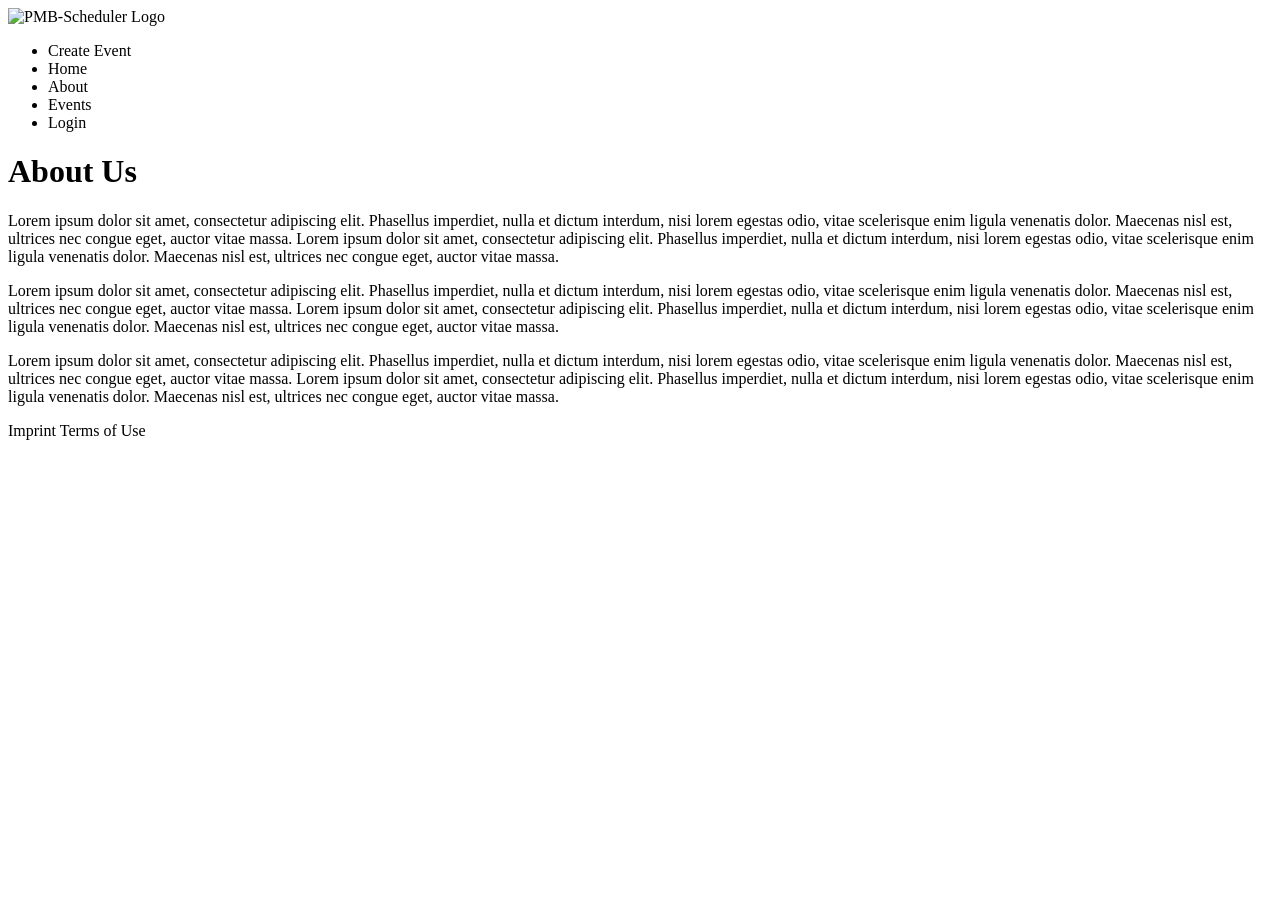
==== src/main/resources/templates/about.html @ dfef3fa6 "register and login works now :) create-event.html can only be accessed by admin and is also hidden i" ====
<!DOCTYPE html>
<html lang="en" xmlns:th="http://www.thymeleaf.org">
<head>
    <meta charset="UTF-8">
    <meta name="viewport" content="width=device-width, initial-scale=1.0">
    <title>About | PMB-Scheduler</title>
    <link rel="icon" type="image/svg+xml" th:href="@{/img/favicon.svg}">
    <link rel="stylesheet" th:href="@{/css/styles.css}">
</head>
<body>
<header>
    <div class="logo">
        <img th:src="@{/img/logo.png}" alt="PMB-Scheduler Logo">
    </div>
    <nav>
        <ul>
            <li th:if="${roles.contains('ADMIN')}"><a th:href="@{/create-event}" class="create-event">Create Event</a></li>
            <li><a th:href="@{/}">Home</a></li>
            <li><a th:href="@{/about}">About</a></li>
            <li><a th:href="@{/events}">Events</a></li>
            <li><a th:href="@{/login}" class="login">Login</a></li>
        </ul>
    </nav>
</header>
<main>
    <div class="content-container">
        <h1>About Us</h1>
        <p>Lorem ipsum dolor sit amet, consectetur adipiscing elit. Phasellus imperdiet, nulla et dictum interdum, nisi lorem egestas odio, vitae scelerisque enim ligula venenatis dolor. Maecenas nisl est, ultrices nec congue eget, auctor vitae massa. Lorem ipsum dolor sit amet, consectetur adipiscing elit. Phasellus imperdiet, nulla et dictum interdum, nisi lorem egestas odio, vitae scelerisque enim ligula venenatis dolor. Maecenas nisl est, ultrices nec congue eget, auctor vitae massa.</p>
        <p>Lorem ipsum dolor sit amet, consectetur adipiscing elit. Phasellus imperdiet, nulla et dictum interdum, nisi lorem egestas odio, vitae scelerisque enim ligula venenatis dolor. Maecenas nisl est, ultrices nec congue eget, auctor vitae massa. Lorem ipsum dolor sit amet, consectetur adipiscing elit. Phasellus imperdiet, nulla et dictum interdum, nisi lorem egestas odio, vitae scelerisque enim ligula venenatis dolor. Maecenas nisl est, ultrices nec congue eget, auctor vitae massa.</p>
        <p>Lorem ipsum dolor sit amet, consectetur adipiscing elit. Phasellus imperdiet, nulla et dictum interdum, nisi lorem egestas odio, vitae scelerisque enim ligula venenatis dolor. Maecenas nisl est, ultrices nec congue eget, auctor vitae massa. Lorem ipsum dolor sit amet, consectetur adipiscing elit. Phasellus imperdiet, nulla et dictum interdum, nisi lorem egestas odio, vitae scelerisque enim ligula venenatis dolor. Maecenas nisl est, ultrices nec congue eget, auctor vitae massa.</p>
    </div>
</main>
<footer>
    <div class="footer-link">
        <a th:href="@{/imprint}">Imprint</a>
        <a th:href="@{/terms-of-use}">Terms of Use</a>
    </div>
</footer>
</body>
</html>
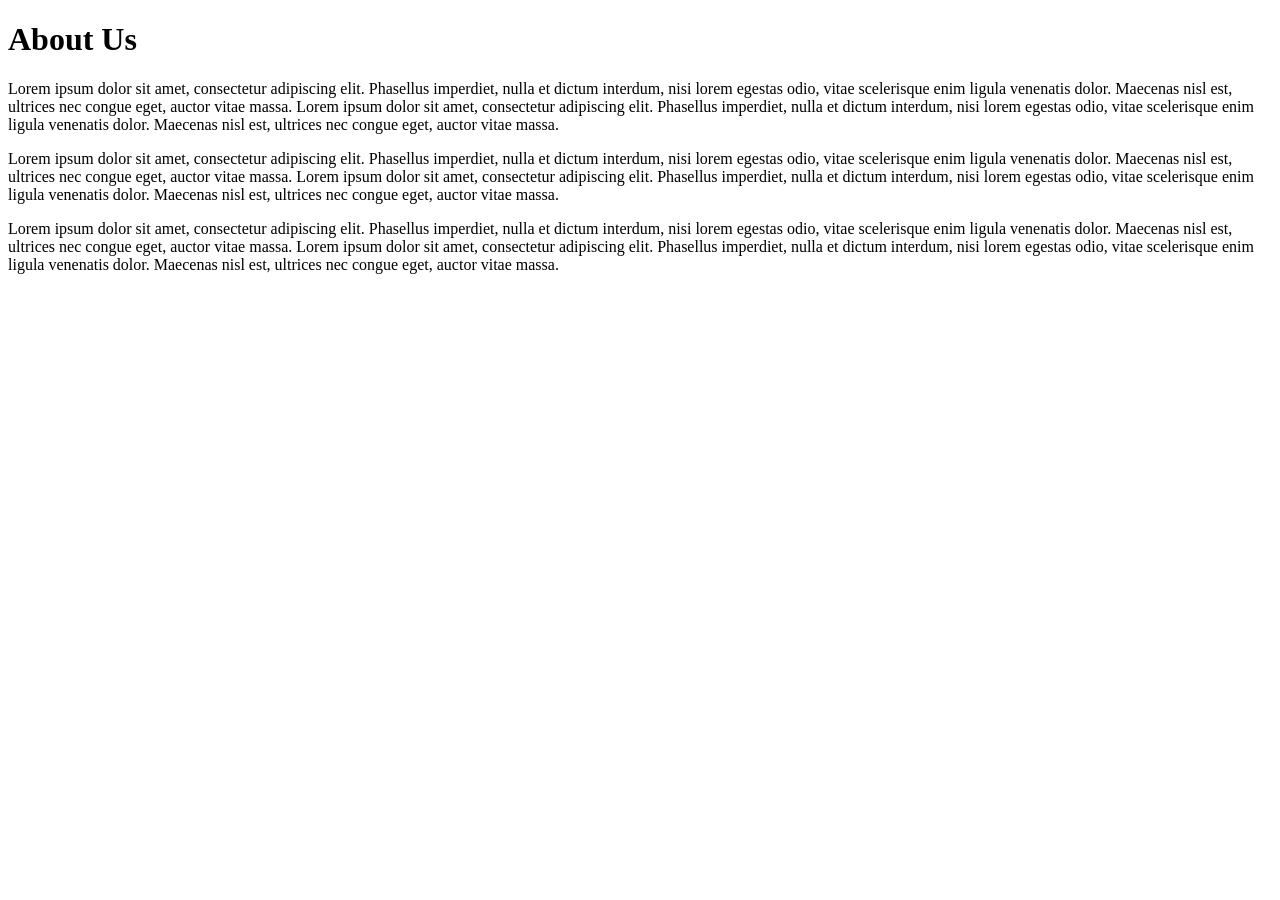
==== commit 5856bb03: "create thymeleaf fragments and edit security conf" ====
--- a/src/main/resources/templates/about.html
+++ b/src/main/resources/templates/about.html
@@ -8,19 +8,7 @@
     <link rel="stylesheet" th:href="@{/css/styles.css}">
 </head>
 <body>
-<header>
-    <div class="logo">
-        <img th:src="@{/img/logo.png}" alt="PMB-Scheduler Logo">
-    </div>
-    <nav>
-        <ul>
-            <li th:if="${roles.contains('ADMIN')}"><a th:href="@{/create-event}" class="create-event">Create Event</a></li>
-            <li><a th:href="@{/}">Home</a></li>
-            <li><a th:href="@{/about}">About</a></li>
-            <li><a th:href="@{/events}">Events</a></li>
-            <li><a th:href="@{/login}" class="login">Login</a></li>
-        </ul>
-    </nav>
+<header th:replace="~{fragments/header :: header}">
 </header>
 <main>
     <div class="content-container">
@@ -30,11 +18,7 @@
         <p>Lorem ipsum dolor sit amet, consectetur adipiscing elit. Phasellus imperdiet, nulla et dictum interdum, nisi lorem egestas odio, vitae scelerisque enim ligula venenatis dolor. Maecenas nisl est, ultrices nec congue eget, auctor vitae massa. Lorem ipsum dolor sit amet, consectetur adipiscing elit. Phasellus imperdiet, nulla et dictum interdum, nisi lorem egestas odio, vitae scelerisque enim ligula venenatis dolor. Maecenas nisl est, ultrices nec congue eget, auctor vitae massa.</p>
     </div>
 </main>
-<footer>
-    <div class="footer-link">
-        <a th:href="@{/imprint}">Imprint</a>
-        <a th:href="@{/terms-of-use}">Terms of Use</a>
-    </div>
+<footer th:replace="~{fragments/footer :: footer}">
 </footer>
 </body>
 </html>
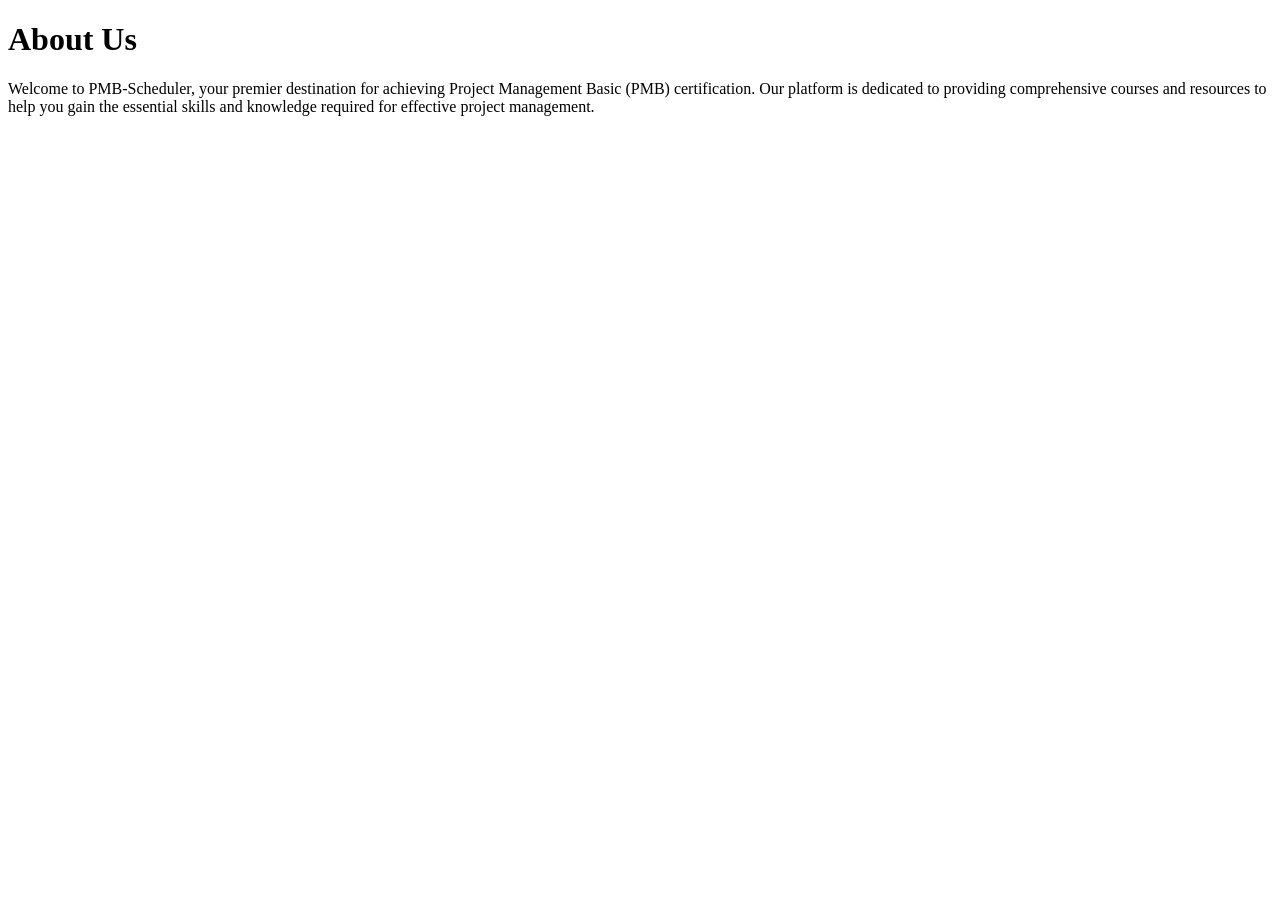
==== commit dab68aaf: "Update about.html" ====
--- a/src/main/resources/templates/about.html
+++ b/src/main/resources/templates/about.html
@@ -6,16 +6,19 @@
     <title>About | PMB-Scheduler</title>
     <link rel="icon" type="image/svg+xml" th:href="@{/img/favicon.svg}">
     <link rel="stylesheet" th:href="@{/css/styles.css}">
+    <link href="https://fonts.cdnfonts.com/css/satoshi" rel="stylesheet">
 </head>
 <body>
 <header th:replace="~{fragments/header :: header}">
 </header>
 <main>
-    <div class="content-container">
-        <h1>About Us</h1>
-        <p>Lorem ipsum dolor sit amet, consectetur adipiscing elit. Phasellus imperdiet, nulla et dictum interdum, nisi lorem egestas odio, vitae scelerisque enim ligula venenatis dolor. Maecenas nisl est, ultrices nec congue eget, auctor vitae massa. Lorem ipsum dolor sit amet, consectetur adipiscing elit. Phasellus imperdiet, nulla et dictum interdum, nisi lorem egestas odio, vitae scelerisque enim ligula venenatis dolor. Maecenas nisl est, ultrices nec congue eget, auctor vitae massa.</p>
-        <p>Lorem ipsum dolor sit amet, consectetur adipiscing elit. Phasellus imperdiet, nulla et dictum interdum, nisi lorem egestas odio, vitae scelerisque enim ligula venenatis dolor. Maecenas nisl est, ultrices nec congue eget, auctor vitae massa. Lorem ipsum dolor sit amet, consectetur adipiscing elit. Phasellus imperdiet, nulla et dictum interdum, nisi lorem egestas odio, vitae scelerisque enim ligula venenatis dolor. Maecenas nisl est, ultrices nec congue eget, auctor vitae massa.</p>
-        <p>Lorem ipsum dolor sit amet, consectetur adipiscing elit. Phasellus imperdiet, nulla et dictum interdum, nisi lorem egestas odio, vitae scelerisque enim ligula venenatis dolor. Maecenas nisl est, ultrices nec congue eget, auctor vitae massa. Lorem ipsum dolor sit amet, consectetur adipiscing elit. Phasellus imperdiet, nulla et dictum interdum, nisi lorem egestas odio, vitae scelerisque enim ligula venenatis dolor. Maecenas nisl est, ultrices nec congue eget, auctor vitae massa.</p>
+    <div class="content">
+        <div class="text-right">
+            <div id="div-aboutus">
+                <h1>About Us</h1>
+            </div>
+            <p>Welcome to PMB-Scheduler, your premier destination for achieving Project Management Basic (PMB) certification. Our platform is dedicated to providing comprehensive courses and resources to help you gain the essential skills and knowledge required for effective project management.</p>
+        </div>
     </div>
 </main>
 <footer th:replace="~{fragments/footer :: footer}">
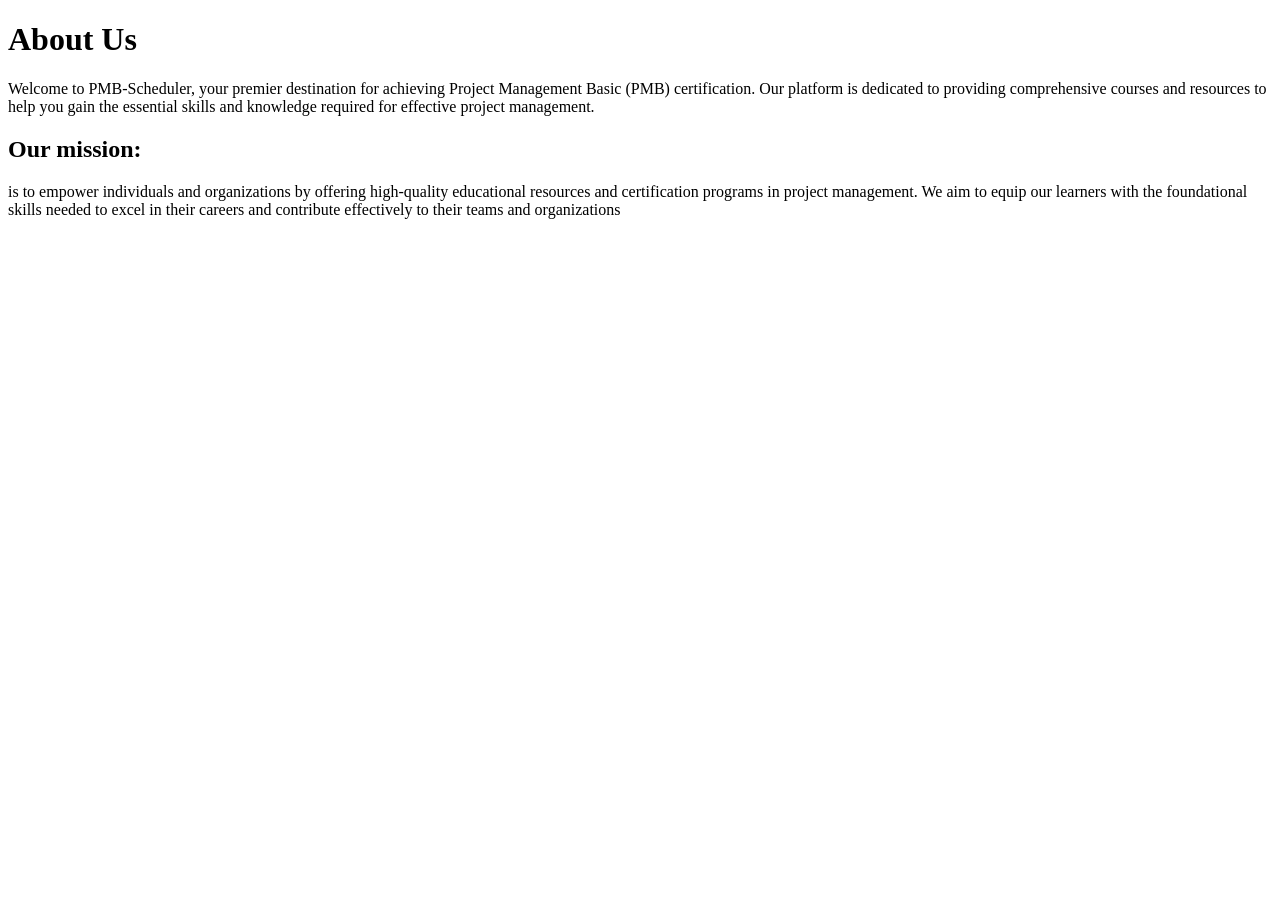
==== commit 0d8c9b43: "ABoutus update" ====
--- a/src/main/resources/templates/about.html
+++ b/src/main/resources/templates/about.html
@@ -18,9 +18,21 @@
                 <h1>About Us</h1>
             </div>
             <p>Welcome to PMB-Scheduler, your premier destination for achieving Project Management Basic (PMB) certification. Our platform is dedicated to providing comprehensive courses and resources to help you gain the essential skills and knowledge required for effective project management.</p>
+
+            <h2>Our mission:</h2> <p>is to empower individuals and organizations by offering high-quality educational resources and certification programs in project management. We aim to equip our learners with the foundational skills needed to excel in their careers and contribute effectively to their teams and organizations</p>
         </div>
     </div>
+
 </main>
+<!--<div class="content">-->
+<!--    <section class="text-left">-->
+<!--        <h2>What We Offer</h2>-->
+<!--        <p >What We Offer-->
+<!--            Comprehensive Courses: Our curriculum is meticulously designed by industry experts to cover all fundamental aspects of project management. From planning and execution to monitoring and closing projects, our courses provide a thorough understanding of the entire project lifecycle.-->
+<!--            Flexible Learning: We offer flexible learning options that allow you to study at your own pace. Whether you prefer self-paced online modules or instructor-led virtual classes, we have a solution that fits your schedule.-->
+
+<!--    </section>-->
+<!--</div>-->
 <footer th:replace="~{fragments/footer :: footer}">
 </footer>
 </body>
